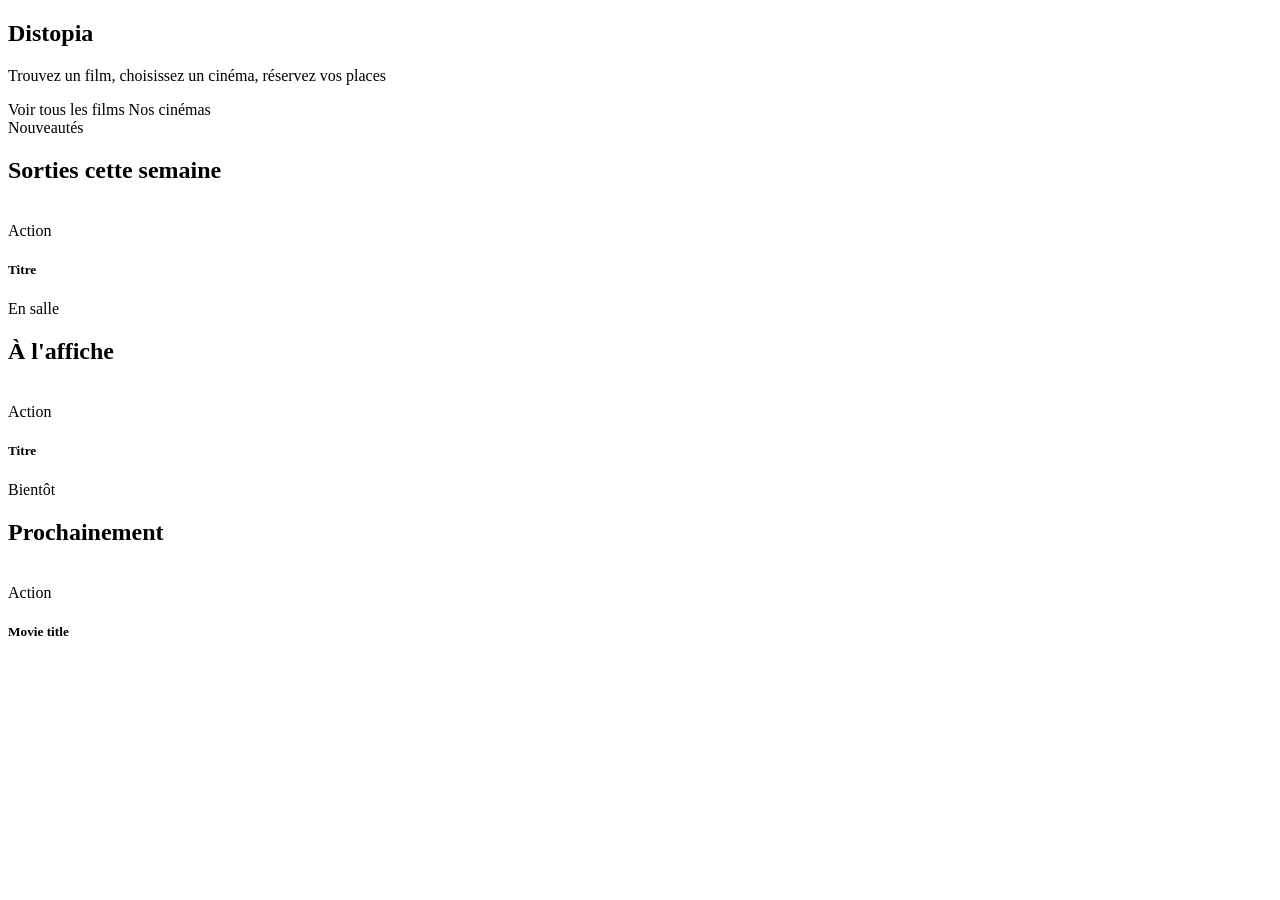
==== src/main/resources/templates/index.html @ 832859e1 "le css de la page index a maintenant un css dédié dans statis/css + ajustement deans le layout et te" ====
<!DOCTYPE html>
<html lang="fr"
      xmlns:th="http://www.thymeleaf.org"
      xmlns:layout="http://www.ultraq.net.nz/thymeleaf/layout"
      layout:decorate="~{layout}">

<head>
    <title>Distopia – Accueil</title>

    <!-- feuille de style dédiée -->
    <link rel="stylesheet" th:href="@{/css/home.css}">
</head>

<section layout:fragment="content">

    <!-- hero banner -->
    <div class="py-5 text-center bg-dark text-white mb-5 hero-banner">
        <div class="container">

            <h1 class="display-4 fw-bold mb-3">
                Distopia
            </h1>

            <p class="lead text-white-50 mb-4">
                Trouvez un film, choisissez un cinéma, réservez vos places
            </p>

            <div class="d-flex justify-content-center flex-wrap gap-3">
                <a th:href="@{/movies}"
                   class="btn btn-danger btn-lg rounded-pill px-4">

                    <i class="bi bi-film me-2"></i>
                    Voir tous les films
                </a>

                <a th:href="@{/cinemas}"
                   class="btn btn-outline-light btn-lg rounded-pill px-4">

                    <i class="bi bi-camera-reels me-2"></i>
                    Nos cinémas
                </a>
            </div>
        </div>
    </div>

    <div class="container-fluid px-4 py-2">

        <!-- sorties de la semaine -->
        <div th:if="${not #lists.isEmpty(thisWeek)}"
             class="movie-section mb-5">

            <div class="section-header">
                <div>
                    <span class="section-subtitle">
                        Nouveautés
                    </span>

                    <h2 class="section-title">
                        Sorties cette semaine
                    </h2>
                </div>
            </div>

            <div class="movie-slider">

                <div th:each="m : ${thisWeek}"
                     class="movie-item">
                    <a th:href="@{/movie/tmdb/{tmdbId}(tmdbId=${m.id})}"
                       class="text-decoration-none">
                        <div class="card movie-card border-0">
                            <div class="movie-poster-wrapper">

                                <!-- fallback -->
                                <img th:src="${m.posterPath != null ? imgBase + m.posterPath : '/images/no-poster.jpg'}"
                                     th:alt="${m.title}"
                                     class="movie-poster"
                                     loading="lazy"
                                     onerror="this.src='/images/no-poster.jpg'"/>

                                <div class="movie-overlay"></div>

                                <div class="movie-play">
                                    <i class="bi bi-play-fill"></i>
                                </div>

                                <!-- genres -->
                                <div class="movie-genre">

                                    <span class="badge text-dark bg-warning rounded-pill px-3 py-2"
                                          th:text="${#strings.listJoin(m.genres, ', ')}">
                                        Action
                                    </span>
                                </div>
                            </div>

                            <div class="card-body p-3">

                                <!-- fallback accessibilité -->
                                <h5 class="movie-title"
                                    th:text="${m.title}">
                                    Titre
                                </h5>

                                <div class="movie-date">
                                    <i class="bi bi-calendar3 me-1"></i>
                                    <!-- date formatée -->
                                    <span th:text="${m.releaseDate}"></span>

                                </div>
                            </div>
                        </div>
                    </a>
                </div>
            </div>
        </div>

        <!-- à l'affiche -->
        <div th:if="${not #lists.isEmpty(nowPlaying)}"
             class="movie-section mb-5">

            <div class="section-header">
                <div>
                    <span class="section-subtitle">
                        En salle
                    </span>
                    <h2 class="section-title">
                        À l'affiche
                    </h2>
                </div>
            </div>

            <div class="movie-slider">
                <div th:each="m : ${nowPlaying}"
                     class="movie-item">
                    <a th:href="@{/movie/tmdb/{tmdbId}(tmdbId=${m.id})}"
                       class="text-decoration-none">

                        <div class="card movie-card border-0">
                            <div class="movie-poster-wrapper">
                                <!-- protection contre poster null -->
                                <img th:src="${m.posterPath != null ? imgBase + m.posterPath : '/images/no-poster.jpg'}"
                                     th:alt="${m.title}"
                                     class="movie-poster"
                                     loading="lazy"
                                     onerror="this.src='/images/no-poster.jpg'"/>

                                <div class="movie-overlay"></div>

                                <div class="movie-play">
                                    <i class="bi bi-play-fill"></i>
                                </div>

                                <div class="movie-genre">

                                    <span class="badge text-dark bg-warning rounded-pill px-3 py-2"
                                          th:text="${#strings.listJoin(m.genres, ', ')}">

                                        Action
                                    </span>
                                </div>
                            </div>

                            <div class="card-body p-3">
                                <h5 class="movie-title"
                                    th:text="${m.title}">
                                    Titre
                                </h5>

                                <div class="movie-date">

                                    <i class="bi bi-calendar3 me-1"></i>

                                    <span th:text="${m.releaseDate}"></span>

                                </div>
                            </div>
                        </div>
                    </a>
                </div>
            </div>
        </div>

        <!-- prochainement -->
        <div th:if="${not #lists.isEmpty(upcoming)}"
             class="movie-section mb-5">

            <div class="section-header">
                <div>
                    <span class="section-subtitle">
                        Bientôt
                    </span>
                    <h2 class="section-title">
                        Prochainement
                    </h2>
                </div>
            </div>

            <div class="movie-slider">

                <div th:each="m : ${upcoming}"
                     class="movie-item">

                    <a th:href="@{/movies/{id}(id=${m.id})}"
                       class="text-decoration-none">
                        <div class="card movie-card border-0">
                            <div class="movie-poster-wrapper">
                                <img th:src="${m.posterPath != null ? imgBase + m.posterPath : '/images/no-poster.jpg'}"
                                     th:alt="${m.title}"
                                     class="movie-poster"
                                     loading="lazy"
                                     onerror="this.src='/images/no-poster.jpg'"/>

                                <div class="movie-overlay"></div>

                                <div class="movie-play">
                                    <i class="bi bi-play-fill"></i>
                                </div>
                                <div class="movie-genre">
                                    <span class="badge text-dark bg-warning rounded-pill px-3 py-2"
                                          th:text="${#strings.listJoin(m.genres, ', ')}">
                                        Action
                                    </span>
                                </div>
                            </div>
                            <div class="card-body p-3">

                                <h5 class="movie-title"
                                    th:text="${m.title}">
                                    Movie title
                                </h5>
                                <div class="movie-date">
                                    <i class="bi bi-calendar3 me-1"></i>

                                    <span th:text="${m.releaseDate}"></span>
                                </div>
                            </div>
                        </div>
                    </a>
                </div>
            </div>
        </div>
    </div>

</section>

</html>
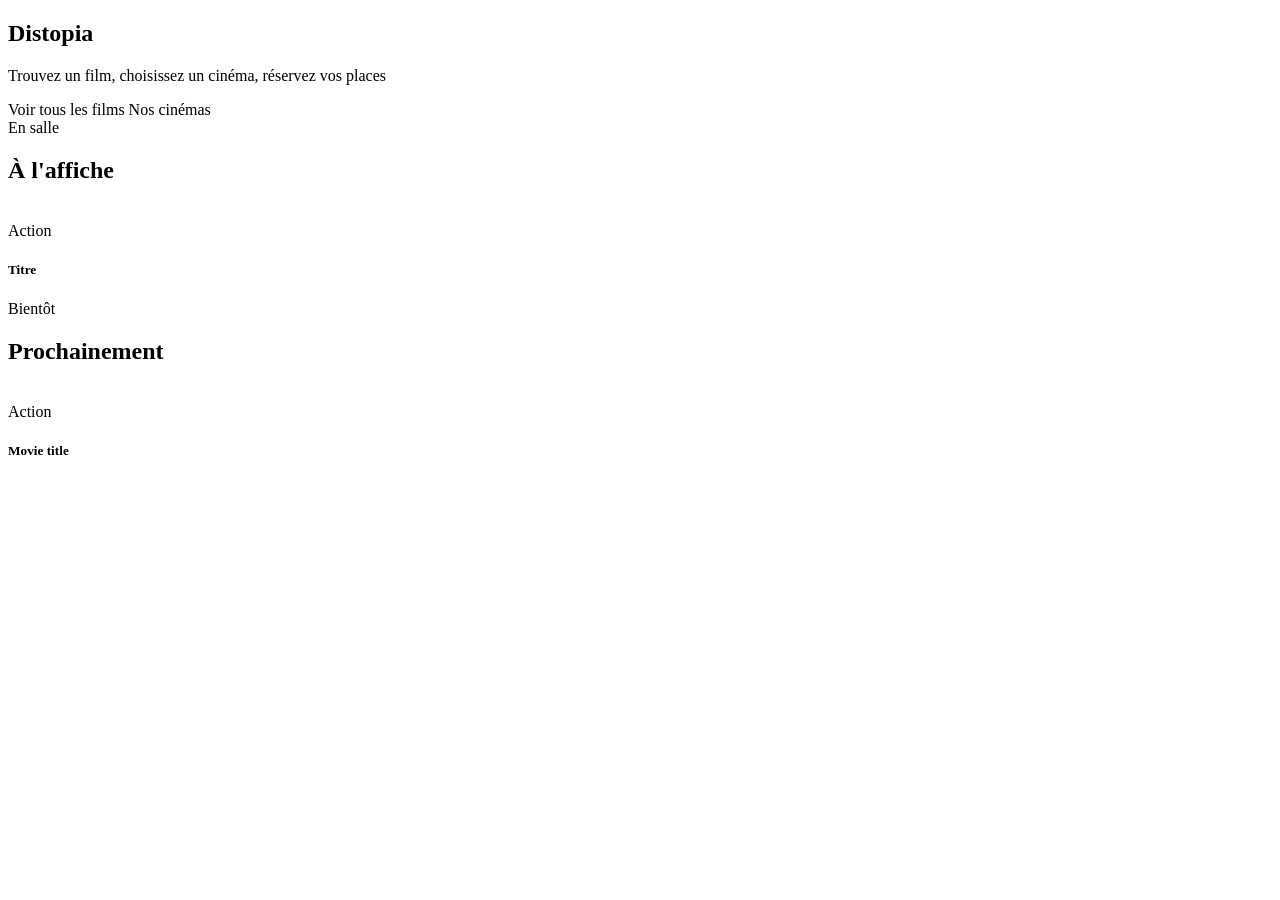
==== commit 52411fff: "suppresion de la section sortie cette semaine pour éviter un déséquilibre en terme de nombre de film" ====
--- a/src/main/resources/templates/index.html
+++ b/src/main/resources/templates/index.html
@@ -44,75 +44,6 @@
     </div>
 
     <div class="container-fluid px-4 py-2">
-
-        <!-- sorties de la semaine -->
-        <div th:if="${not #lists.isEmpty(thisWeek)}"
-             class="movie-section mb-5">
-
-            <div class="section-header">
-                <div>
-                    <span class="section-subtitle">
-                        Nouveautés
-                    </span>
-
-                    <h2 class="section-title">
-                        Sorties cette semaine
-                    </h2>
-                </div>
-            </div>
-
-            <div class="movie-slider">
-
-                <div th:each="m : ${thisWeek}"
-                     class="movie-item">
-                    <a th:href="@{/movie/tmdb/{tmdbId}(tmdbId=${m.id})}"
-                       class="text-decoration-none">
-                        <div class="card movie-card border-0">
-                            <div class="movie-poster-wrapper">
-
-                                <!-- fallback -->
-                                <img th:src="${m.posterPath != null ? imgBase + m.posterPath : '/images/no-poster.jpg'}"
-                                     th:alt="${m.title}"
-                                     class="movie-poster"
-                                     loading="lazy"
-                                     onerror="this.src='/images/no-poster.jpg'"/>
-
-                                <div class="movie-overlay"></div>
-
-                                <div class="movie-play">
-                                    <i class="bi bi-play-fill"></i>
-                                </div>
-
-                                <!-- genres -->
-                                <div class="movie-genre">
-
-                                    <span class="badge text-dark bg-warning rounded-pill px-3 py-2"
-                                          th:text="${#strings.listJoin(m.genres, ', ')}">
-                                        Action
-                                    </span>
-                                </div>
-                            </div>
-
-                            <div class="card-body p-3">
-
-                                <!-- fallback accessibilité -->
-                                <h5 class="movie-title"
-                                    th:text="${m.title}">
-                                    Titre
-                                </h5>
-
-                                <div class="movie-date">
-                                    <i class="bi bi-calendar3 me-1"></i>
-                                    <!-- date formatée -->
-                                    <span th:text="${m.releaseDate}"></span>
-
-                                </div>
-                            </div>
-                        </div>
-                    </a>
-                </div>
-            </div>
-        </div>
 
         <!-- à l'affiche -->
         <div th:if="${not #lists.isEmpty(nowPlaying)}"
@@ -200,7 +131,7 @@
                 <div th:each="m : ${upcoming}"
                      class="movie-item">
 
-                    <a th:href="@{/movies/{id}(id=${m.id})}"
+                    <a th:href="@{/movie/tmdb/{tmdbId}(tmdbId=${m.id})}"
                        class="text-decoration-none">
                         <div class="card movie-card border-0">
                             <div class="movie-poster-wrapper">
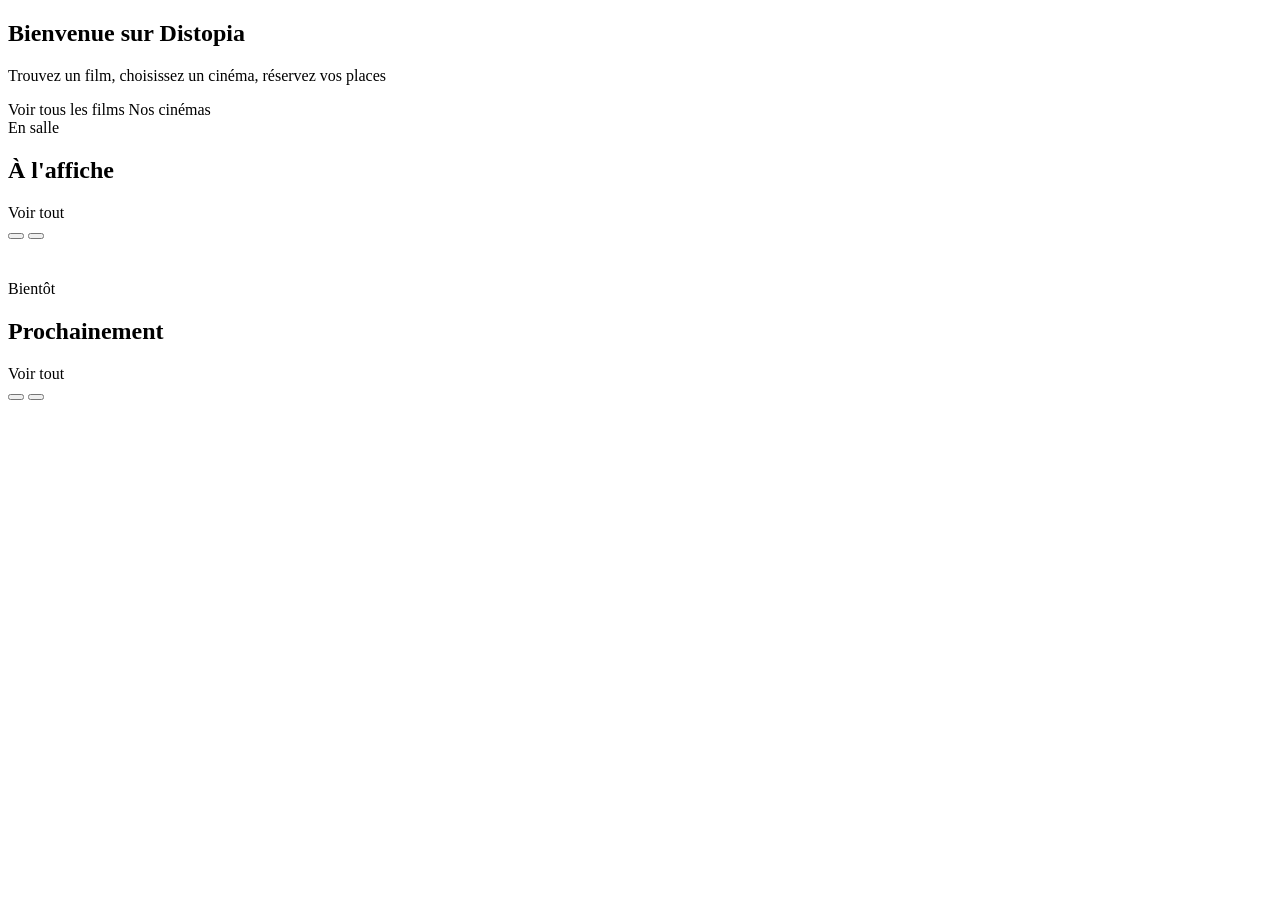
==== commit 244af84e: "modifications du deplacement dans les caroussels maintenant avec des fleches pour une meilleure expé" ====
--- a/src/main/resources/templates/index.html
+++ b/src/main/resources/templates/index.html
@@ -6,19 +6,18 @@
 
 <head>
     <title>Distopia – Accueil</title>
-
-    <!-- feuille de style dédiée -->
-    <link rel="stylesheet" th:href="@{/css/home.css}">
 </head>
 
+<body>
 <section layout:fragment="content">
 
-    <!-- hero banner -->
+    <!-- hero -->
     <div class="py-5 text-center bg-dark text-white mb-5 hero-banner">
+
         <div class="container">
 
             <h1 class="display-4 fw-bold mb-3">
-                Distopia
+               Bienvenue sur Distopia
             </h1>
 
             <p class="lead text-white-50 mb-4">
@@ -26,16 +25,15 @@
             </p>
 
             <div class="d-flex justify-content-center flex-wrap gap-3">
+
                 <a th:href="@{/movies}"
                    class="btn btn-danger btn-lg rounded-pill px-4">
-
                     <i class="bi bi-film me-2"></i>
                     Voir tous les films
                 </a>
 
                 <a th:href="@{/cinemas}"
                    class="btn btn-outline-light btn-lg rounded-pill px-4">
-
                     <i class="bi bi-camera-reels me-2"></i>
                     Nos cinémas
                 </a>
@@ -49,7 +47,8 @@
         <div th:if="${not #lists.isEmpty(nowPlaying)}"
              class="movie-section mb-5">
 
-            <div class="section-header">
+            <div class="section-header enhanced-header">
+
                 <div>
                     <span class="section-subtitle">
                         En salle
@@ -58,9 +57,30 @@
                         À l'affiche
                     </h2>
                 </div>
-            </div>
-
-            <div class="movie-slider">
+                <div class="section-actions">
+                    <a th:href="@{/movies}"
+                       class="see-all-link">
+                        Voir tout
+                    </a>
+                    <div class="slider-controls">
+                        <button type="button"
+                                class="slider-btn"
+                                onclick="scrollSlider('nowPlayingSlider', -1)"
+                                aria-label="défiler à gauche">
+                            <i class="bi bi-arrow-left"></i>
+                        </button>
+                        <button type="button"
+                                class="slider-btn"
+                                onclick="scrollSlider('nowPlayingSlider', 1)"
+                                aria-label="défiler à droite">
+                            <i class="bi bi-arrow-right"></i>
+                        </button>
+                    </div>
+                </div>
+            </div>
+
+            <div class="movie-slider custom-slider"
+                 id="nowPlayingSlider">
                 <div th:each="m : ${nowPlaying}"
                      class="movie-item">
                     <a th:href="@{/movie/tmdb/{tmdbId}(tmdbId=${m.id})}"
@@ -68,7 +88,6 @@
 
                         <div class="card movie-card border-0">
                             <div class="movie-poster-wrapper">
-                                <!-- protection contre poster null -->
                                 <img th:src="${m.posterPath != null ? imgBase + m.posterPath : '/images/no-poster.jpg'}"
                                      th:alt="${m.title}"
                                      class="movie-poster"
@@ -81,28 +100,15 @@
                                     <i class="bi bi-play-fill"></i>
                                 </div>
 
-                                <div class="movie-genre">
-
-                                    <span class="badge text-dark bg-warning rounded-pill px-3 py-2"
-                                          th:text="${#strings.listJoin(m.genres, ', ')}">
-
-                                        Action
-                                    </span>
-                                </div>
                             </div>
 
                             <div class="card-body p-3">
                                 <h5 class="movie-title"
                                     th:text="${m.title}">
-                                    Titre
                                 </h5>
-
                                 <div class="movie-date">
-
                                     <i class="bi bi-calendar3 me-1"></i>
-
                                     <span th:text="${m.releaseDate}"></span>
-
                                 </div>
                             </div>
                         </div>
@@ -115,18 +121,42 @@
         <div th:if="${not #lists.isEmpty(upcoming)}"
              class="movie-section mb-5">
 
-            <div class="section-header">
+            <div class="section-header enhanced-header">
+
                 <div>
                     <span class="section-subtitle">
                         Bientôt
                     </span>
+
                     <h2 class="section-title">
                         Prochainement
                     </h2>
                 </div>
-            </div>
-
-            <div class="movie-slider">
+
+                <div class="section-actions">
+                    <a th:href="@{/movies}"
+                       class="see-all-link">
+                        Voir tout
+                    </a>
+                    <div class="slider-controls">
+                        <button type="button"
+                                class="slider-btn"
+                                onclick="scrollSlider('upcomingSlider', -1)"
+                                aria-label="défiler à gauche">
+                            <i class="bi bi-arrow-left"></i>
+                        </button>
+                        <button type="button"
+                                class="slider-btn"
+                                onclick="scrollSlider('upcomingSlider', 1)"
+                                aria-label="défiler à droite">
+                            <i class="bi bi-arrow-right"></i>
+                        </button>
+                    </div>
+                </div>
+            </div>
+
+            <div class="movie-slider custom-slider"
+                 id="upcomingSlider">
 
                 <div th:each="m : ${upcoming}"
                      class="movie-item">
@@ -146,22 +176,15 @@
                                 <div class="movie-play">
                                     <i class="bi bi-play-fill"></i>
                                 </div>
-                                <div class="movie-genre">
-                                    <span class="badge text-dark bg-warning rounded-pill px-3 py-2"
-                                          th:text="${#strings.listJoin(m.genres, ', ')}">
-                                        Action
-                                    </span>
-                                </div>
+
                             </div>
                             <div class="card-body p-3">
 
                                 <h5 class="movie-title"
                                     th:text="${m.title}">
-                                    Movie title
                                 </h5>
                                 <div class="movie-date">
                                     <i class="bi bi-calendar3 me-1"></i>
-
                                     <span th:text="${m.releaseDate}"></span>
                                 </div>
                             </div>
@@ -172,6 +195,24 @@
         </div>
     </div>
 
+    <script>
+        function scrollSlider(sliderId, direction) {
+            const slider = document.getElementById(sliderId);
+
+            if (!slider) {
+                return;
+            }
+
+            const scrollAmount = slider.clientWidth * 0.85;
+
+            slider.scrollBy({
+                left: direction * scrollAmount,
+                behavior: 'smooth'
+            });
+        }
+    </script>
+
 </section>
 
+</body>
 </html>
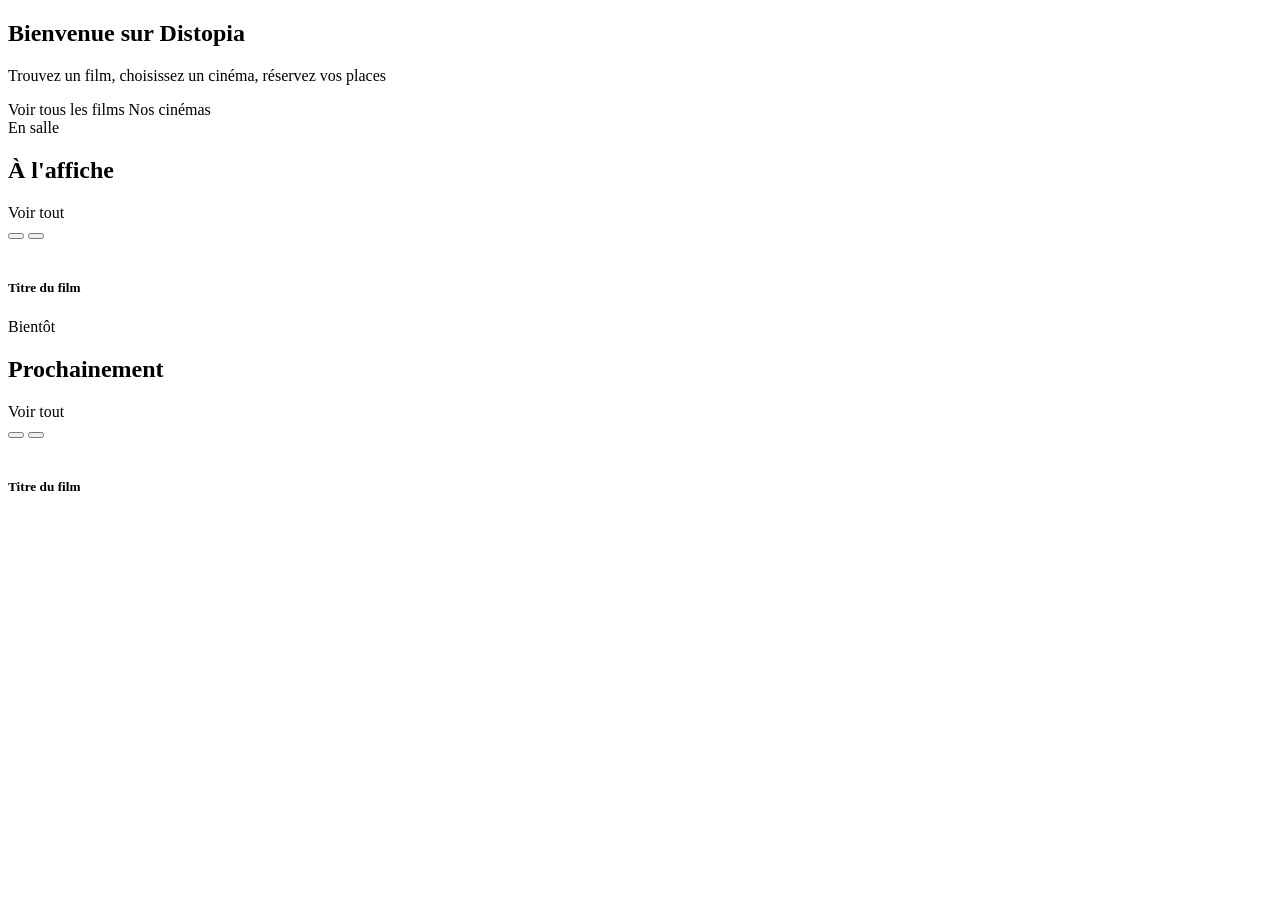
==== commit 7e178049: "correcetion des erreurs sonarqube avec ajout de fallback et suppression des onerror" ====
--- a/src/main/resources/templates/index.html
+++ b/src/main/resources/templates/index.html
@@ -91,8 +91,7 @@
                                 <img th:src="${m.posterPath != null ? imgBase + m.posterPath : '/images/no-poster.jpg'}"
                                      th:alt="${m.title}"
                                      class="movie-poster"
-                                     loading="lazy"
-                                     onerror="this.src='/images/no-poster.jpg'"/>
+                                     loading="lazy"/>
 
                                 <div class="movie-overlay"></div>
 
@@ -104,7 +103,7 @@
 
                             <div class="card-body p-3">
                                 <h5 class="movie-title"
-                                    th:text="${m.title}">
+                                    th:text="${m.title}">Titre du film
                                 </h5>
                                 <div class="movie-date">
                                     <i class="bi bi-calendar3 me-1"></i>
@@ -168,8 +167,7 @@
                                 <img th:src="${m.posterPath != null ? imgBase + m.posterPath : '/images/no-poster.jpg'}"
                                      th:alt="${m.title}"
                                      class="movie-poster"
-                                     loading="lazy"
-                                     onerror="this.src='/images/no-poster.jpg'"/>
+                                     loading="lazy"/>
 
                                 <div class="movie-overlay"></div>
 
@@ -181,7 +179,7 @@
                             <div class="card-body p-3">
 
                                 <h5 class="movie-title"
-                                    th:text="${m.title}">
+                                    th:text="${m.title}">Titre du film
                                 </h5>
                                 <div class="movie-date">
                                     <i class="bi bi-calendar3 me-1"></i>
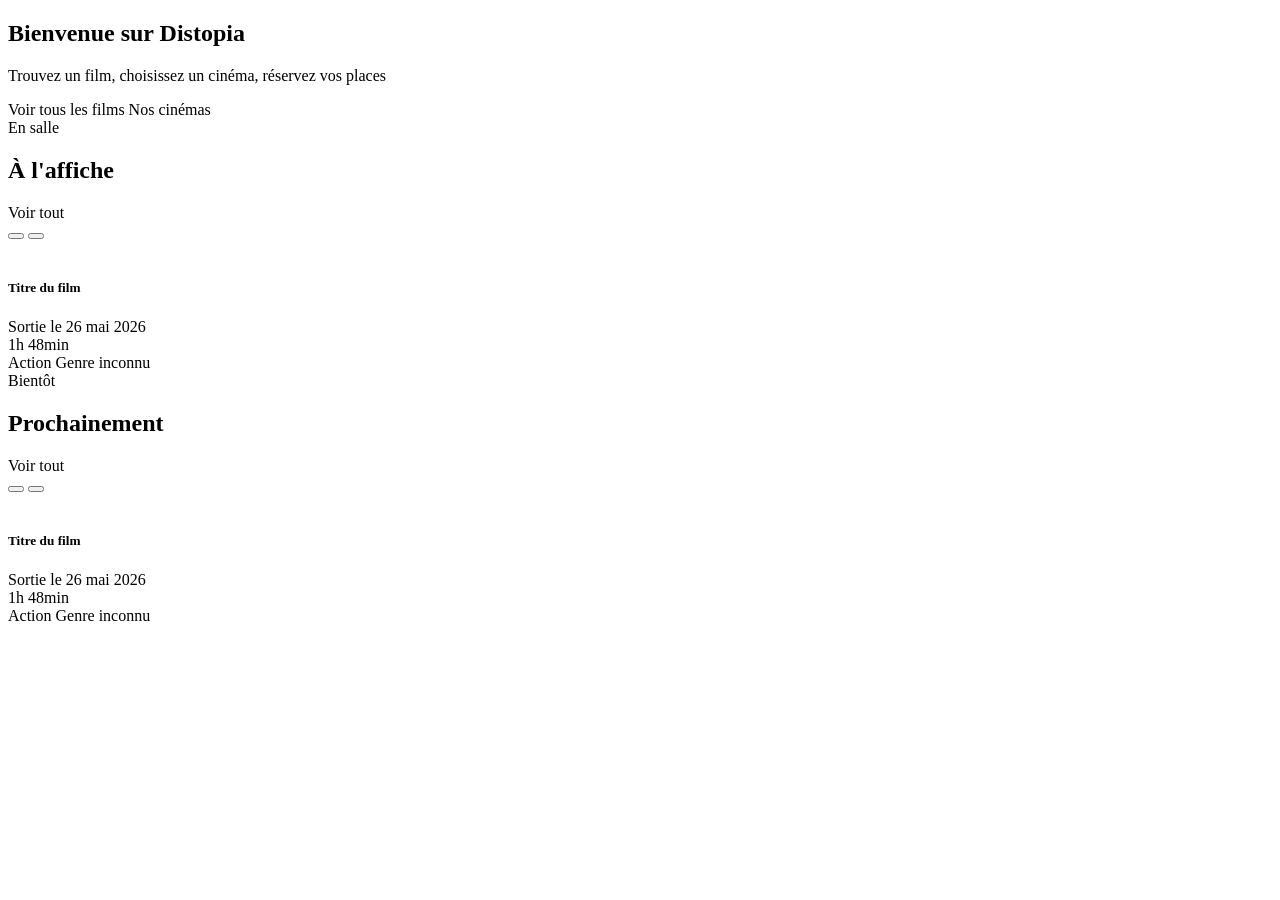
==== commit e5afc336: "ajout de la duréer + badges genres dans les cards des films" ====
--- a/src/main/resources/templates/index.html
+++ b/src/main/resources/templates/index.html
@@ -27,13 +27,13 @@
             <div class="d-flex justify-content-center flex-wrap gap-3">
 
                 <a th:href="@{/movies}"
-                   class="btn btn-danger btn-lg rounded-pill px-4">
+                   class="btn btn-danger btn-lg px-4">
                     <i class="bi bi-film me-2"></i>
                     Voir tous les films
                 </a>
 
                 <a th:href="@{/cinemas}"
-                   class="btn btn-outline-light btn-lg rounded-pill px-4">
+                   class="btn btn-outline-light btn-lg px-4">
                     <i class="bi bi-camera-reels me-2"></i>
                     Nos cinémas
                 </a>
@@ -102,12 +102,36 @@
                             </div>
 
                             <div class="card-body p-3">
-                                <h5 class="movie-title"
-                                    th:text="${m.title}">Titre du film
+
+                                <h5 class="movie-title mb-2"
+                                    th:text="${m.title}">
+                                    Titre du film
                                 </h5>
-                                <div class="movie-date">
+
+                                <div class="movie-date text-muted small mb-1">
                                     <i class="bi bi-calendar3 me-1"></i>
-                                    <span th:text="${m.releaseDate}"></span>
+                                    <span th:text="${m.formattedReleaseDate}">
+                                        Sortie le 26 mai 2026
+                                    </span>
+                                </div>
+
+                                <div class="movie-date text-muted small mb-2">
+                                    <i class="bi bi-clock me-1"></i>
+                                    <span th:text="${m.formattedRuntime}">
+                                    1h 48min
+                                </span>
+                                </div>
+
+                                <div class="d-flex flex-wrap gap-1">
+                                    <span th:each="genre : ${m.displayGenres}"
+                                          class="badge bg-warning text-dark"
+                                          th:text="${genre}">
+                                        Action
+                                    </span>
+                                    <span th:if="${#lists.isEmpty(m.displayGenres)}"
+                                          class="badge bg-secondary">
+                                            Genre inconnu
+                                    </span>
                                 </div>
                             </div>
                         </div>
@@ -178,13 +202,37 @@
                             </div>
                             <div class="card-body p-3">
 
-                                <h5 class="movie-title"
-                                    th:text="${m.title}">Titre du film
+                                <h5 class="movie-title mb-2"
+                                    th:text="${m.title}">
+                                    Titre du film
                                 </h5>
-                                <div class="movie-date">
+
+                                <div class="movie-date text-muted small mb-1">
                                     <i class="bi bi-calendar3 me-1"></i>
-                                    <span th:text="${m.releaseDate}"></span>
-                                </div>
+                                    <span th:text="${m.formattedReleaseDate}">
+                                        Sortie le 26 mai 2026
+                                    </span>
+                                </div>
+
+                                <div class="movie-date text-muted small mb-2">
+                                    <i class="bi bi-clock me-1"></i>
+                                    <span th:text="${m.formattedRuntime}">
+                                        1h 48min
+                                    </span>
+                                </div>
+
+                                <div class="d-flex flex-wrap gap-1">
+                                    <span th:each="genre : ${m.displayGenres}"
+                                          class="badge bg-warning text-dark"
+                                          th:text="${genre}">
+                                        Action
+                                    </span>
+                                    <span th:if="${#lists.isEmpty(m.displayGenres)}"
+                                          class="badge bg-secondary">
+                                            Genre inconnu
+                                    </span>
+                                </div>
+
                             </div>
                         </div>
                     </a>
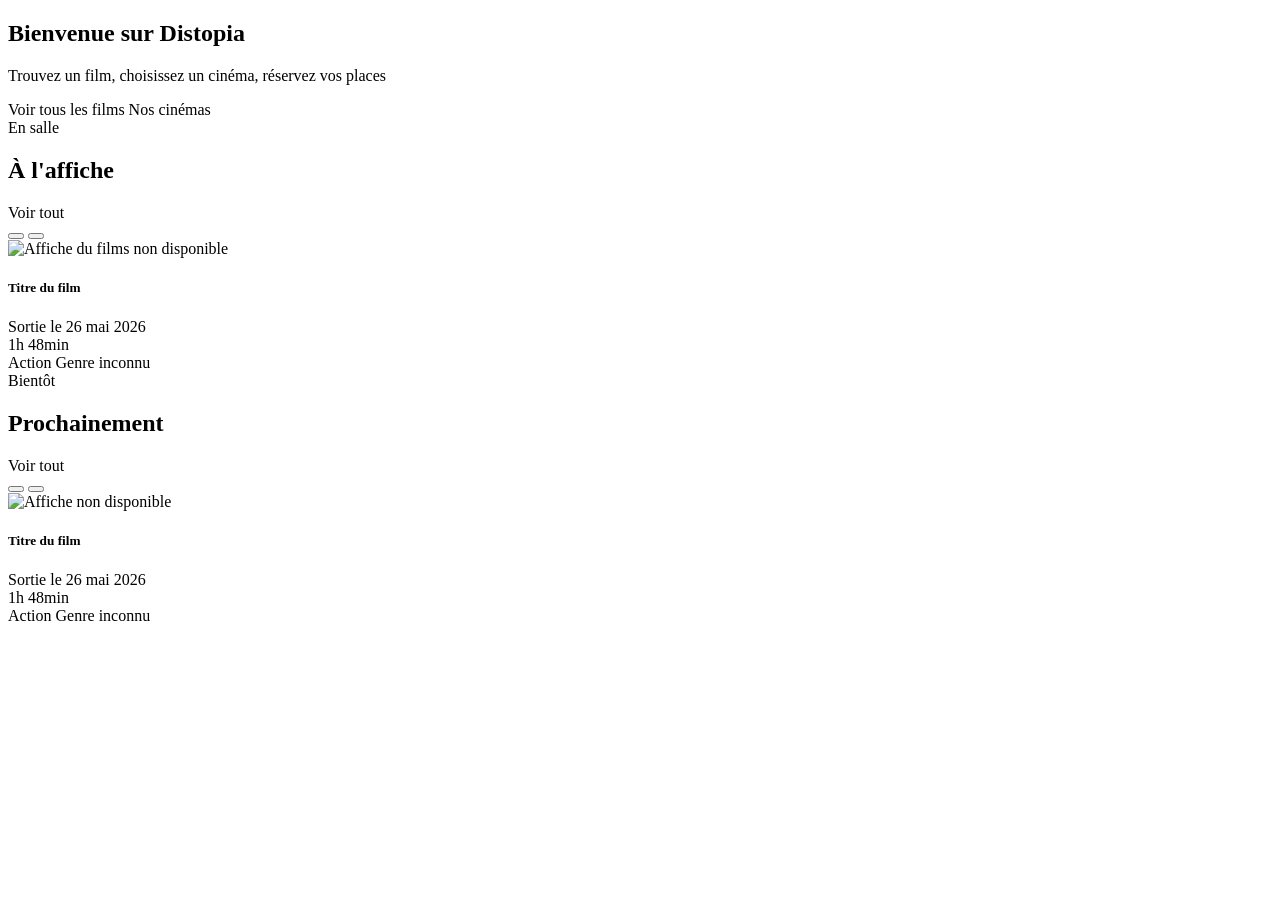
==== commit 922e7919: "correction des erreurs Missing associated label + alt manquants" ====
--- a/src/main/resources/templates/index.html
+++ b/src/main/resources/templates/index.html
@@ -91,7 +91,8 @@
                                 <img th:src="${m.posterPath != null ? imgBase + m.posterPath : '/images/no-poster.jpg'}"
                                      th:alt="${m.title}"
                                      class="movie-poster"
-                                     loading="lazy"/>
+                                     loading="lazy"
+                                     alt="Affiche du films non disponible"/>
 
                                 <div class="movie-overlay"></div>
 
@@ -191,7 +192,8 @@
                                 <img th:src="${m.posterPath != null ? imgBase + m.posterPath : '/images/no-poster.jpg'}"
                                      th:alt="${m.title}"
                                      class="movie-poster"
-                                     loading="lazy"/>
+                                     loading="lazy"
+                                     alt="Affiche non disponible"/>
 
                                 <div class="movie-overlay"></div>
 
@@ -241,23 +243,7 @@
         </div>
     </div>
 
-    <script>
-        function scrollSlider(sliderId, direction) {
-            const slider = document.getElementById(sliderId);
-
-            if (!slider) {
-                return;
-            }
-
-            const scrollAmount = slider.clientWidth * 0.85;
-
-            slider.scrollBy({
-                left: direction * scrollAmount,
-                behavior: 'smooth'
-            });
-        }
-    </script>
-
+    <script th:src="@{/js/home.js}"></script>
 </section>
 
 </body>
